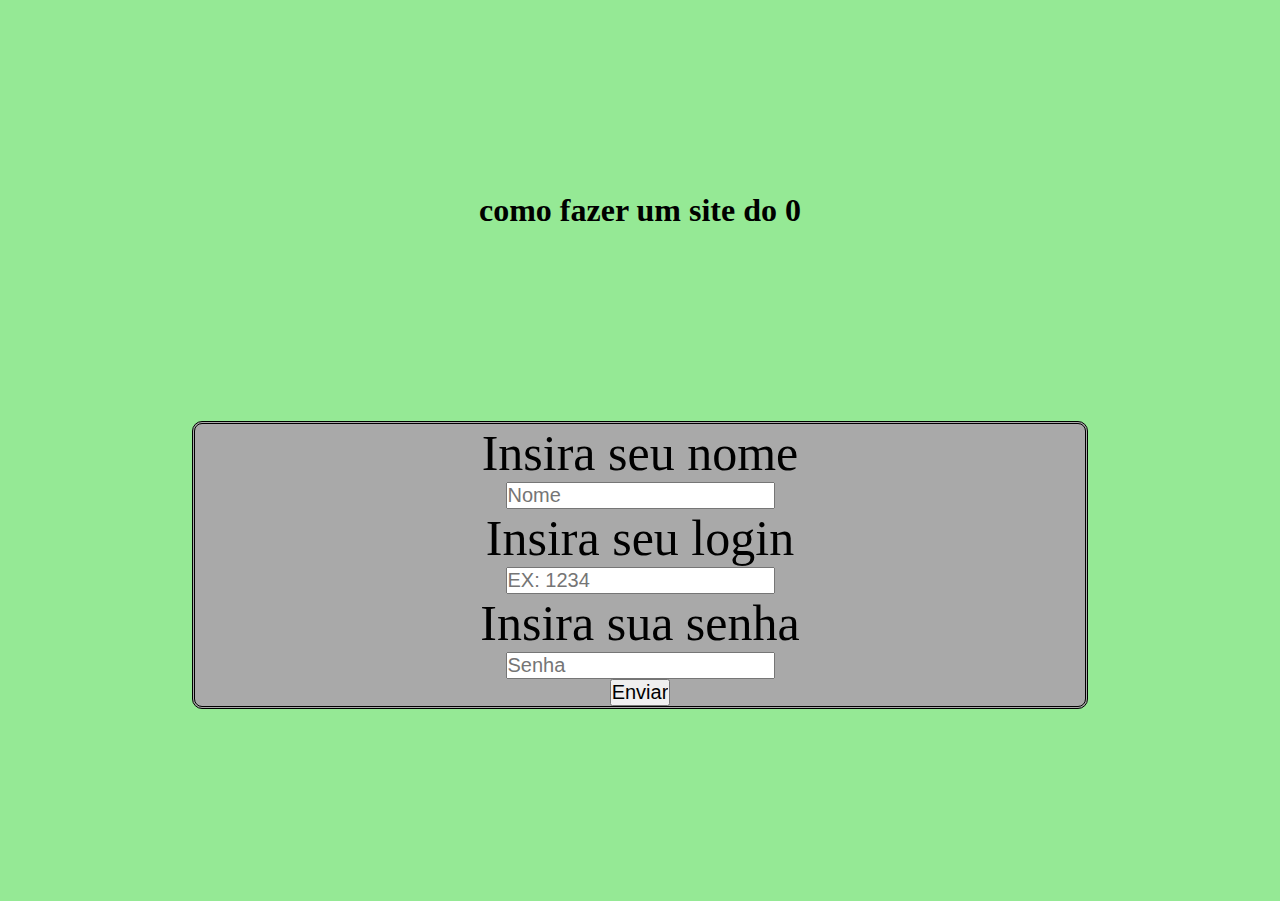
==== teste  alatorio/index.html @ 9c4ea70e "atualização" ====
<!DOCTYPE html>
<html lang="pt_br">
<head>
    <meta charset="UTF-8">
    <meta http-equiv="X-UA-Compatible" content="IE=edge">
    <meta name="viewport" content="width=device-width, initial-scale=1.0">
    <link rel="stylesheet" href="style.css">
    <title>Olá mundo</title>
</head>
<body>
    <h1>como fazer um site do 0</h1>
    <div>
        <p>Insira seu nome</p>
        <input type="text" name="noem" id="nome" placeholder="Nome">
        <p>Insira seu login</p>
        <input type="text" name="login" id="login" placeholder="EX: 1234">
        <p>Insira sua senha</p>
        <input type="password" name="senha" id="senha" placeholder="Senha">
        <br>
        <input type="button" value="Enviar">
    </div>
</body>
</html>
---- teste  alatorio/style.css ----
*{
    padding: 0px;
    margin: 0px;
}

h1{
    text-align: center;
    margin-top: 15%;
}

div{
    text-align: center;
    margin: 15%;
    border-radius: 10px;
    border-style: double;
    background-color: darkgray;
}

body{
    background-color: rgb(149, 233, 149);
}

p{
    font-size: 50px;
}

input{
    font-size: 20px;
}
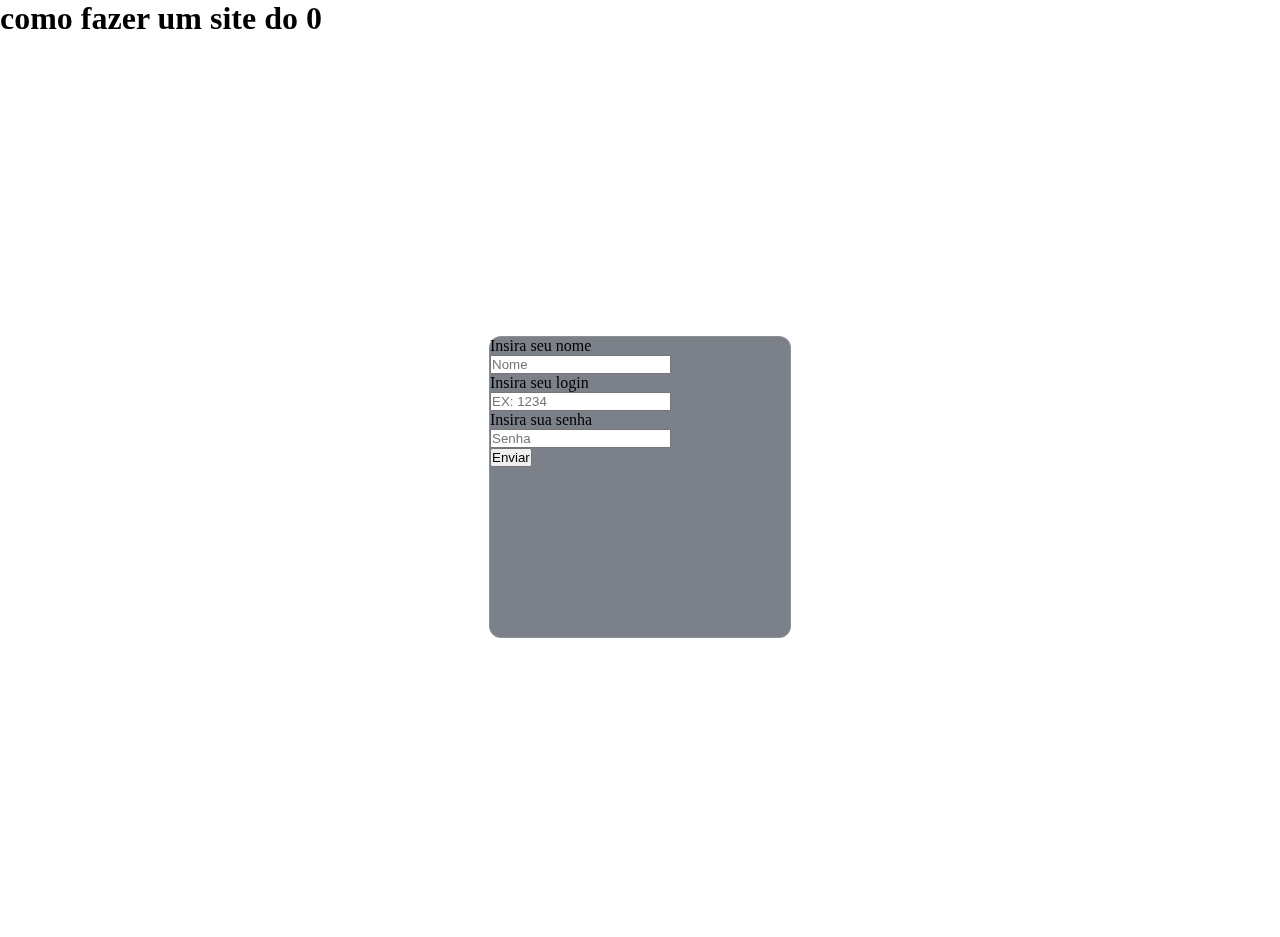
==== commit 35c43533: "teste" ====
--- a/teste  alatorio/index.html
+++ b/teste  alatorio/index.html
@@ -9,15 +9,17 @@
 </head>
 <body>
     <h1>como fazer um site do 0</h1>
-    <div>
-        <p>Insira seu nome</p>
-        <input type="text" name="noem" id="nome" placeholder="Nome">
-        <p>Insira seu login</p>
-        <input type="text" name="login" id="login" placeholder="EX: 1234">
-        <p>Insira sua senha</p>
-        <input type="password" name="senha" id="senha" placeholder="Senha">
-        <br>
-        <input type="button" value="Enviar">
+    <div class="container">
+        <div class="card">
+            <p>Insira seu nome</p>
+            <input type="text" name="noem" id="nome" placeholder="Nome">
+            <p>Insira seu login</p>
+            <input type="text" name="login" id="login" placeholder="EX: 1234">
+            <p>Insira sua senha</p>
+            <input type="password" name="senha" id="senha" placeholder="Senha">
+            <br>
+            <input type="button" value="Enviar">
+        </div>
     </div>
 </body>
 </html>--- a/teste  alatorio/style.css
+++ b/teste  alatorio/style.css
@@ -3,28 +3,37 @@
     margin: 0px;
 }
 
-h1{
-    text-align: center;
-    margin-top: 15%;
+/* Background styles */
+body {
+    background-image: url('https://images.unsplash.com/photo-1519681393784-d120267933ba?ixid=MnwxMjA3fDB8MHxwaG90by1wYWdlfHx8fGVufDB8fHx8&ixlib=rb-1.2.1&auto=format&fit=crop&w=1124&q=100');
+    background-position: center center;
+    background-repeat: no-repeat;
+    width: 100vw;
+    height: 100vh;
 }
 
-div{
-    text-align: center;
-    margin: 15%;
-    border-radius: 10px;
-    border-style: double;
-    background-color: darkgray;
+.container {
+    width: 100vw;
+    height: 100vh;
+    display: flex;
+    flex-direction: row;
+    justify-content: center;
+    align-items: center;
+    }
+
+/* Glassmorphism card effect */
+.card {
+    backdrop-filter: blur(3px) saturate(180%);
+    -webkit-backdrop-filter: blur(3px) saturate(180%);
+    background-color: rgba(17, 25, 40, 0.55);
+    border-radius: 12px;
+    border: 1px solid rgba(255, 255, 255, 0.125);
+    width: 300px;
+    height: 300px;
 }
 
-body{
-    background-color: rgb(149, 233, 149);
-}
+/* Generated by https://generator.ui.glass/ */
 
-p{
-    font-size: 50px;
-}
-
-input{
-    font-size: 20px;
-}
-
+p {
+    
+}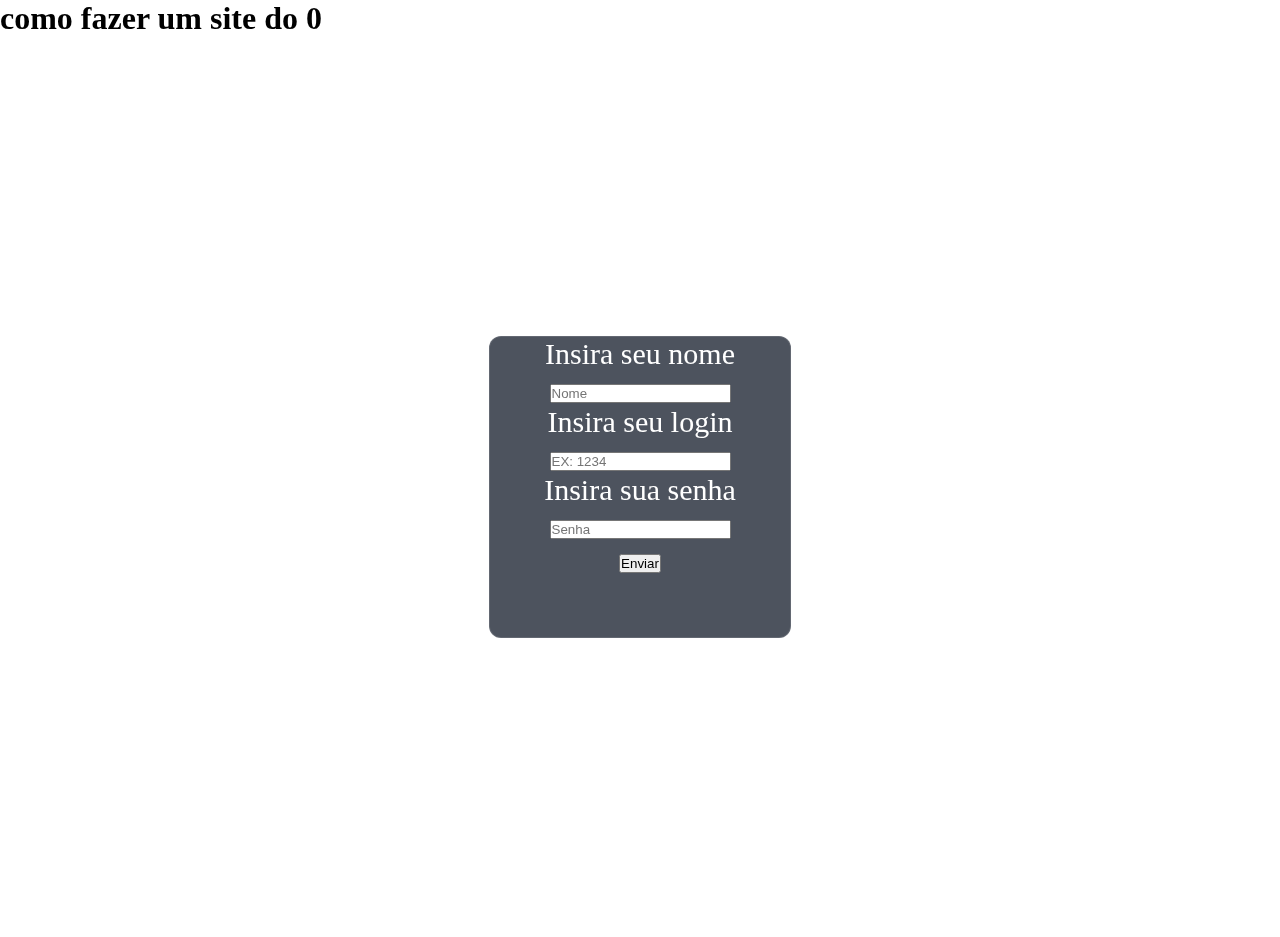
==== commit 8dba8dcd: "." ====
--- a/teste  alatorio/index.html
+++ b/teste  alatorio/index.html
@@ -12,7 +12,7 @@
     <div class="container">
         <div class="card">
             <p>Insira seu nome</p>
-            <input type="text" name="noem" id="nome" placeholder="Nome">
+            <input type="text" name="nome" id="nome" placeholder="Nome">
             <p>Insira seu login</p>
             <input type="text" name="login" id="login" placeholder="EX: 1234">
             <p>Insira sua senha</p>
--- a/teste  alatorio/style.css
+++ b/teste  alatorio/style.css
@@ -5,11 +5,12 @@
 
 /* Background styles */
 body {
+    width: 100vw;
+    height: 100vh;
     background-image: url('https://images.unsplash.com/photo-1519681393784-d120267933ba?ixid=MnwxMjA3fDB8MHxwaG90by1wYWdlfHx8fGVufDB8fHx8&ixlib=rb-1.2.1&auto=format&fit=crop&w=1124&q=100');
     background-position: center center;
     background-repeat: no-repeat;
-    width: 100vw;
-    height: 100vh;
+    background-size: cover;
 }
 
 .container {
@@ -19,13 +20,20 @@
     flex-direction: row;
     justify-content: center;
     align-items: center;
-    }
+    text-align: center;
+    font-size: 30px;
+}
+
+p{
+    color: white;
+}
 
 /* Glassmorphism card effect */
 .card {
+
     backdrop-filter: blur(3px) saturate(180%);
     -webkit-backdrop-filter: blur(3px) saturate(180%);
-    background-color: rgba(17, 25, 40, 0.55);
+    background-color: rgba(17, 25, 40, 0.75);
     border-radius: 12px;
     border: 1px solid rgba(255, 255, 255, 0.125);
     width: 300px;
@@ -34,6 +42,3 @@
 
 /* Generated by https://generator.ui.glass/ */
 
-p {
-    
-}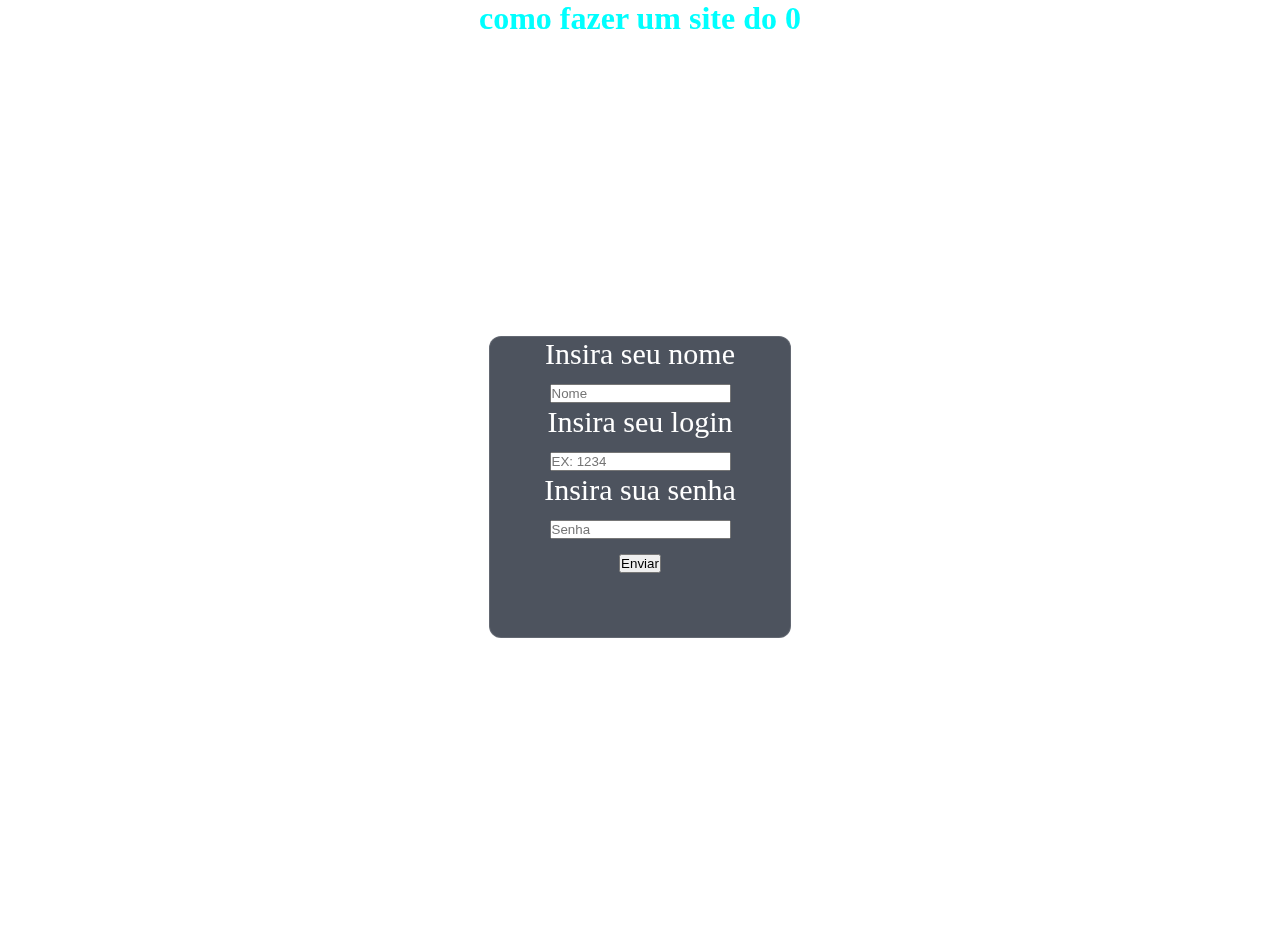
==== commit 29f48a8d: "." ====
--- a/teste  alatorio/index.html
+++ b/teste  alatorio/index.html
@@ -22,4 +22,4 @@
         </div>
     </div>
 </body>
-</html>+</html>
--- a/teste  alatorio/style.css
+++ b/teste  alatorio/style.css
@@ -42,3 +42,7 @@
 
 /* Generated by https://generator.ui.glass/ */
 
+h1{
+    color: aqua;
+    text-align: center;
+}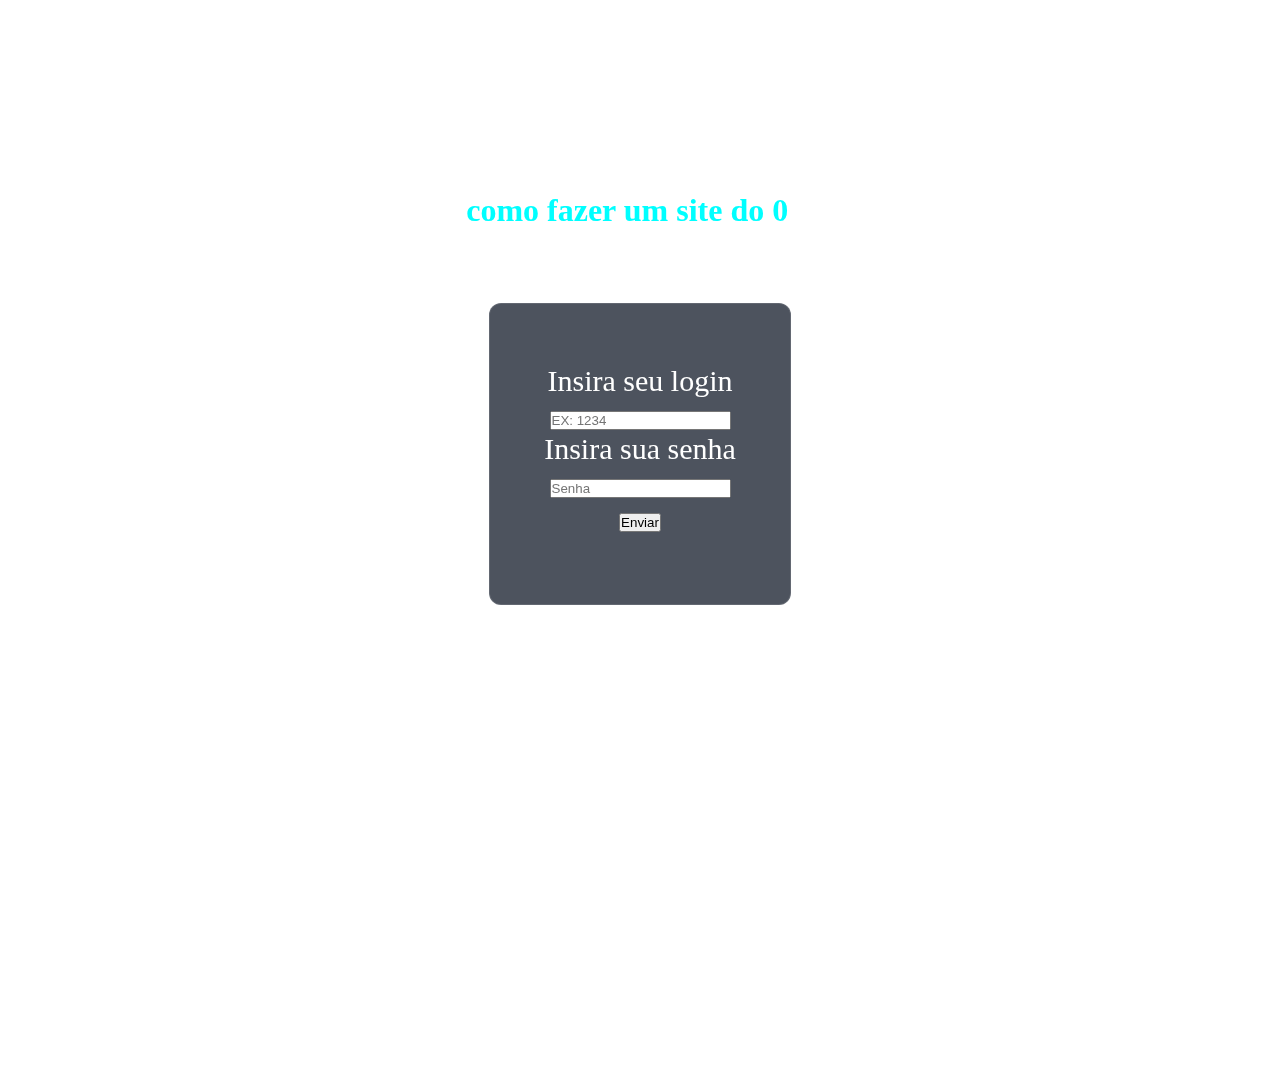
==== commit 877ee6ae: "tentando" ====
--- a/teste  alatorio/index.html
+++ b/teste  alatorio/index.html
@@ -11,14 +11,14 @@
     <h1>como fazer um site do 0</h1>
     <div class="container">
         <div class="card">
-            <p>Insira seu nome</p>
-            <input type="text" name="nome" id="nome" placeholder="Nome">
-            <p>Insira seu login</p>
-            <input type="text" name="login" id="login" placeholder="EX: 1234">
-            <p>Insira sua senha</p>
-            <input type="password" name="senha" id="senha" placeholder="Senha">
-            <br>
-            <input type="button" value="Enviar">
+            <form action="login.php" method="post">
+                <p class="primeiro">Insira seu login</p>
+                <input type="text" name="login" id="login" placeholder="EX: 1234">
+                <p>Insira sua senha</p>
+                <input type="password" name="senha" id="senha" placeholder="Senha">
+                <br>
+                <input type="submit" value="Enviar">
+            </form>
         </div>
     </div>
 </body>
--- a/teste  alatorio/style.css
+++ b/teste  alatorio/style.css
@@ -15,7 +15,7 @@
 
 .container {
     width: 100vw;
-    height: 100vh;
+    height: 50vh;
     display: flex;
     flex-direction: row;
     justify-content: center;
@@ -43,6 +43,26 @@
 /* Generated by https://generator.ui.glass/ */
 
 h1{
+    width: 30vw;
+    display: flex;
+    margin-left: 34vw;
+    margin-top: 15vw;
+    justify-content: center;
+    align-items: center;
+    text-align: center;
     color: aqua;
-    text-align: center;
+}
+
+@media screen and (max-width: 600px) {
+    h1{
+        display: block;
+        width: 44vw;
+        margin-left: 21vh;
+        margin-bottom: 20px;
+    }
+
+}
+
+.primeiro{
+    margin-top: 60px;
 }